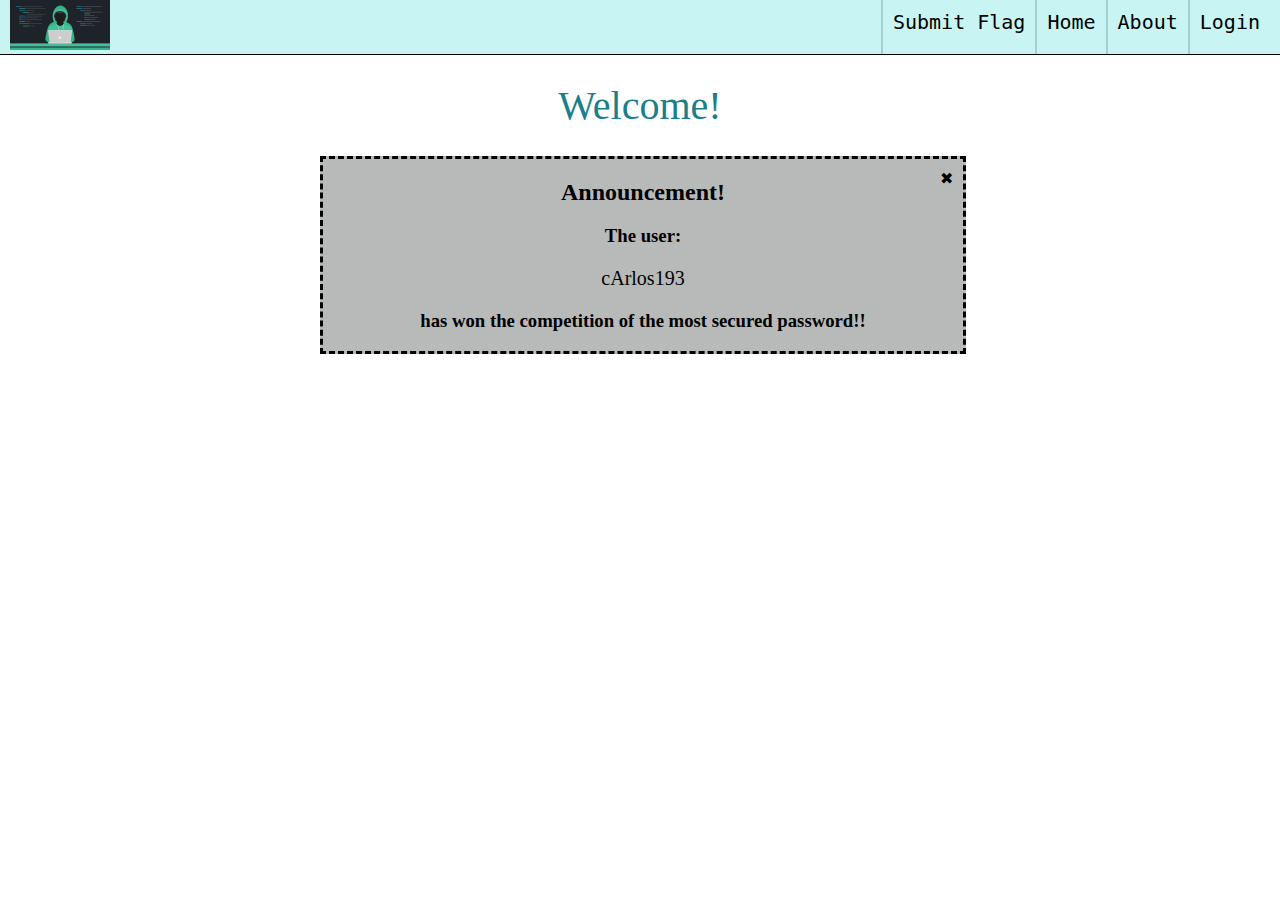
==== home.html @ 01d2cc5c "adding project files" ====
<!DOCTYPE html>
<html lang="en">
<head>
    <meta charset="UTF-8">
    <meta name="viewport" content="width=device-width, initial-scale=1.0">
    <link rel="stylesheet" href="H0mE.css">
    <title>hOme</title>
</head>
<body>
    
    <div id="header-comp"></div>
    <script src="header.js"></script>
<h1 id="content_welcome">Welcome!</h1>
<div class="container_row">
<div id="some_txt_under"> hello mates<br>Welcome to this cool website!<br> plz check the about!</div>
<div id="ann_card">

    <h2>
    Announcement!
    </h2>
    <div id="close_button" onclick="close_card()">&#10006;</div>

    <h3>
        The user:
    </h3>
    <p id="username">cArlos193</p>
    <h3>
        has won the competition of the most secured password!!
    </h3>
</div>
</div>
<script src="close_button.js"></script>
</body>

</html>
---- H0mE.css ----
#content_welcome{
    text-align: center;
    color:#1a7f8b;
    font:40px Garamond; 
}
#ann_card{
    position:relative;
    margin-left:25%;
    text-align: center;
    border: 3px dashed black;
    background-color: #b8baba;
    width:50%;
}

#close_button{
    position:absolute;
    top:10px;
    right:10px;
}

#close_button:hover{
    opacity: .5;
    cursor: pointer;
}
#username{
    font:20px cursive;
}

#some_txt_under{
    text-align: center;
}
.container_row{
  display: grid;
}

#some_txt_under, #ann_card{
  grid-column: 1;
  grid-row: 1;
}
/*firstCTF{2_l0L_th0s3_css!!}*/
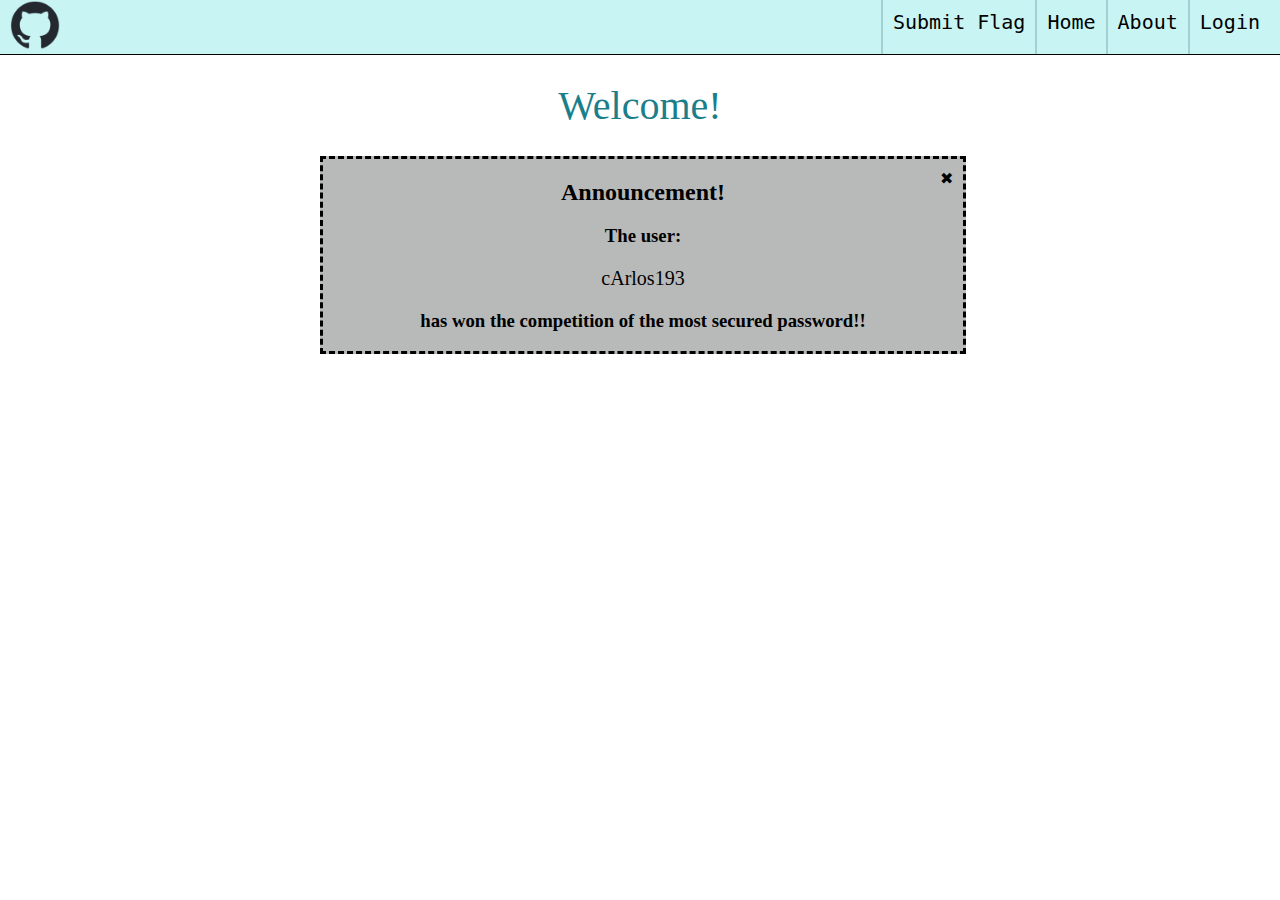
==== commit 9357f8df: "adding github link" ====
--- a/home.html
+++ b/home.html
@@ -31,5 +31,4 @@
 </div>
 <script src="close_button.js"></script>
 </body>
-
 </html>